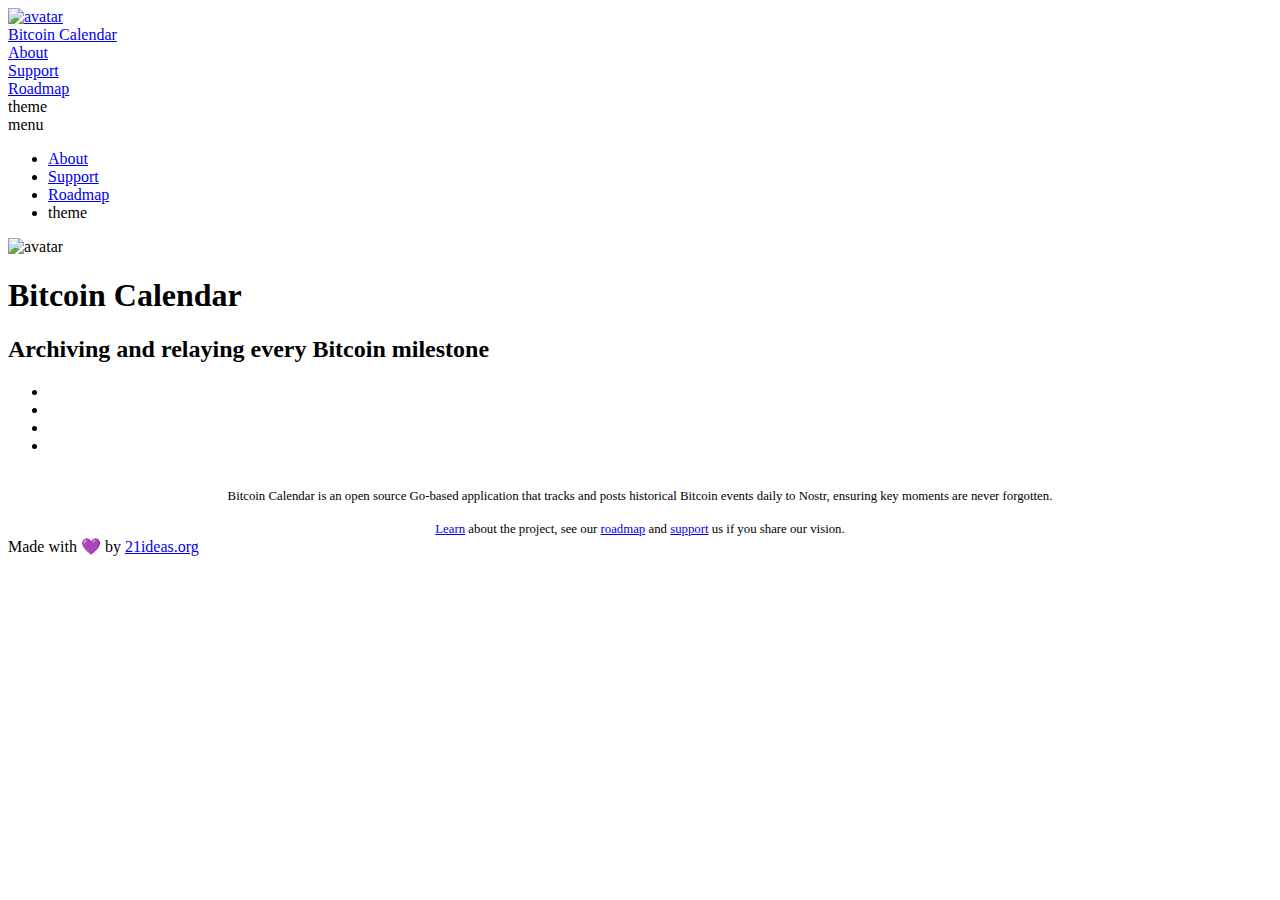
==== public/index.html @ 666875db "interface updates" ====
<!DOCTYPE html>
<html lang="en"><head>
	<meta name="generator" content="Hugo 0.144.2"><script src="/livereload.js?mindelay=10&amp;v=2&amp;port=1313&amp;path=livereload" data-no-instant defer></script>
    <meta charset="utf-8">
    <meta name="viewport" content="width=device-width, initial-scale=1">

    <style>
        :root {
            --accent-color: #FF9500;
            --font-size: 17.5px;
        }
    </style>

    
    
    
    
    
    

    
    <title>Bitcoin Calendar</title>
    <meta name="description" content="Track Bitcoin events, conferences, and important dates">
    <meta name="keywords" content=''>

    <meta property="og:url" content="http://localhost:1313/">
    <meta property="og:type" content="website">
    <meta property="og:title" content="Bitcoin Calendar">
    <meta property="og:description" content="Track Bitcoin events, conferences, and important dates">
    <meta property="og:image" content="https://i.nostr.build/mQqmb4iclGFrXjhT.png">
    <meta property="og:image:secure_url" content="https://i.nostr.build/mQqmb4iclGFrXjhT.png">

    <meta name="twitter:card" content="summary_large_image">
    <meta name="twitter:title" content="Bitcoin Calendar">
    <meta name="twitter:description" content="Track Bitcoin events, conferences, and important dates">
    <meta property="twitter:domain" content="http://localhost:1313/">
    <meta property="twitter:url" content="http://localhost:1313/">
    <meta name="twitter:image" content="https://i.nostr.build/mQqmb4iclGFrXjhT.png">

    
    <link rel="canonical" href="http://localhost:1313/">

    
    <link rel="stylesheet" type="text/css" href="/css/normalize.min.css" media="print">

    
    <link rel="stylesheet" type="text/css" href="/css/main.min.css">

    
    <link id="dark-theme" rel="stylesheet" href="/css/dark.min.css">

    
    <script src="/js/bundle.min.a036ebe92c17ea3f0c07761c2135b82bec6f37c8efb7f49ddad1f28c22fc4769.js" integrity="sha256-oDbr6SwX6j8MB3YcITW4K&#43;xvN8jvt/Sd2tHyjCL8R2k="></script>

    
    
</head>
<body>
        <script>
            
            setThemeByUserPref();
        </script><header class="header">
    <nav class="header-nav">

        
        <div class="avatar">
            <a href="http://localhost:1313/">
                <img src='https://i.nostr.build/mQqmb4iclGFrXjhT.png' alt="avatar">
            </a>
        </div>
        

        <div class="nav-title">
            <a class="nav-brand" href="http://localhost:1313/">Bitcoin Calendar</a>
        </div>

        <div class="nav-links">
            
            <div class="nav-link">
                <a href="http://localhost:1313/about/" aria-label="" ><span data-feather='info'></span> About </a>
            </div>
            
            <div class="nav-link">
                <a href="http://localhost:1313/support/" aria-label="" ><span data-feather='zap'></span> Support </a>
            </div>
            
            <div class="nav-link">
                <a href="http://localhost:1313/roadmap/" aria-label="" ><span data-feather='map'></span> Roadmap </a>
            </div>
            

            <span class="nav-icons-divider"></span>
            <div class="nav-link dark-theme-toggle">
                <span class="sr-only dark-theme-toggle-screen-reader-target">theme</span>
                <a aria-hidden="true" role="switch">
                    <span class="theme-toggle-icon" data-feather="moon"></span>
                </a>
            </div>

            <div class="nav-link" id="hamburger-menu-toggle">
                <span class="sr-only hamburger-menu-toggle-screen-reader-target">menu</span>
                <a aria-checked="false" aria-labelledby="hamburger-menu-toggle" id="hamburger-menu-toggle-target" role="switch">
                    <span data-feather="menu"></span>
                </a>
            </div>

            
            <ul class="nav-hamburger-list visibility-hidden">
                
                <li class="nav-item">
                    <a href="http://localhost:1313/about/" ><span data-feather='info'></span> About </a>
                </li>
                
                <li class="nav-item">
                    <a href="http://localhost:1313/support/" ><span data-feather='zap'></span> Support </a>
                </li>
                
                <li class="nav-item">
                    <a href="http://localhost:1313/roadmap/" ><span data-feather='map'></span> Roadmap </a>
                </li>
                
                <li class="nav-item dark-theme-toggle">
                    <span class="sr-only dark-theme-toggle-screen-reader-target">theme</span>
                    <a role="switch">
                        <span class="theme-toggle-icon" data-feather="moon"></span>
                    </a>
                </li>
            </ul>

        </div>
    </nav>
</header>
<main id="content">
<section class="home-about">
	<div class="avatar">
        
        <img class=size-m src='https://i.nostr.build/mQqmb4iclGFrXjhT.png' alt="avatar">
        
	</div>

    <h1>Bitcoin Calendar</h1>
    
        <h2>Archiving and relaying every Bitcoin milestone</h2>
    

</section>

<div class="flex-break"></div>


<div class="gk-social-icons">
    <ul class="gk-social-icons-list">
        
        <li class="gk-social-icon">
            <a href="https://njump.me/npub1tcalvjvswjh5rwhr3gywmfjzghthexjpddzvlxre9wxfqz4euqys0309hn"  aria-label="Learn more on nostr">
                <img class="svg-inject" src="/svg/icons/nostr.svg" alt="">
            </a>
        </li>
        
        <li class="gk-social-icon">
            <a href="https://github.com/bitcoin21ideas/calendar-bot"  aria-label="Learn more on github">
                <img class="svg-inject" src="/svg/icons/github.svg" alt="">
            </a>
        </li>
        
        <li class="gk-social-icon">
            <a href="mailto:bitcoin-calendar@proton.me"  aria-label="Learn more on email">
                <img class="svg-inject" src="/svg/icons/email.svg" alt="">
            </a>
        </li>
        
        <li class="gk-social-icon">
            <a href="https://zapmeacoffee.com/npub1tcalvjvswjh5rwhr3gywmfjzghthexjpddzvlxre9wxfqz4euqys0309hn"  aria-label="Learn more on bolt">
                <img class="svg-inject" src="/svg/icons/bolt.svg" alt="">
            </a>
        </li>
        
    </ul>
</div>



        <section class="home-content">
            <br>

<div style="text-align: center; font-weight: normal; font-size: 0.8em;">
    
Bitcoin Calendar is an open source Go-based application that tracks and posts historical Bitcoin events daily to Nostr, ensuring key moments are never forgotten.

</div> 
<br>

<div style="text-align: center; font-weight: normal; font-size: 0.8em;">
    
    <a href="/about/">Learn</a> about the project, see our <a href="/roadmap/">roadmap</a> and <a href="/support/">support</a> us if you share our vision.

</div> 

        </section>




        </main><footer class="footer">
    
    

    

    

    

    <span>
        Made with 💜 by <a target="_blank" href="https://21ideas.org/en/">21ideas.org</a>
    </span>
</footer>
</body>
</html>
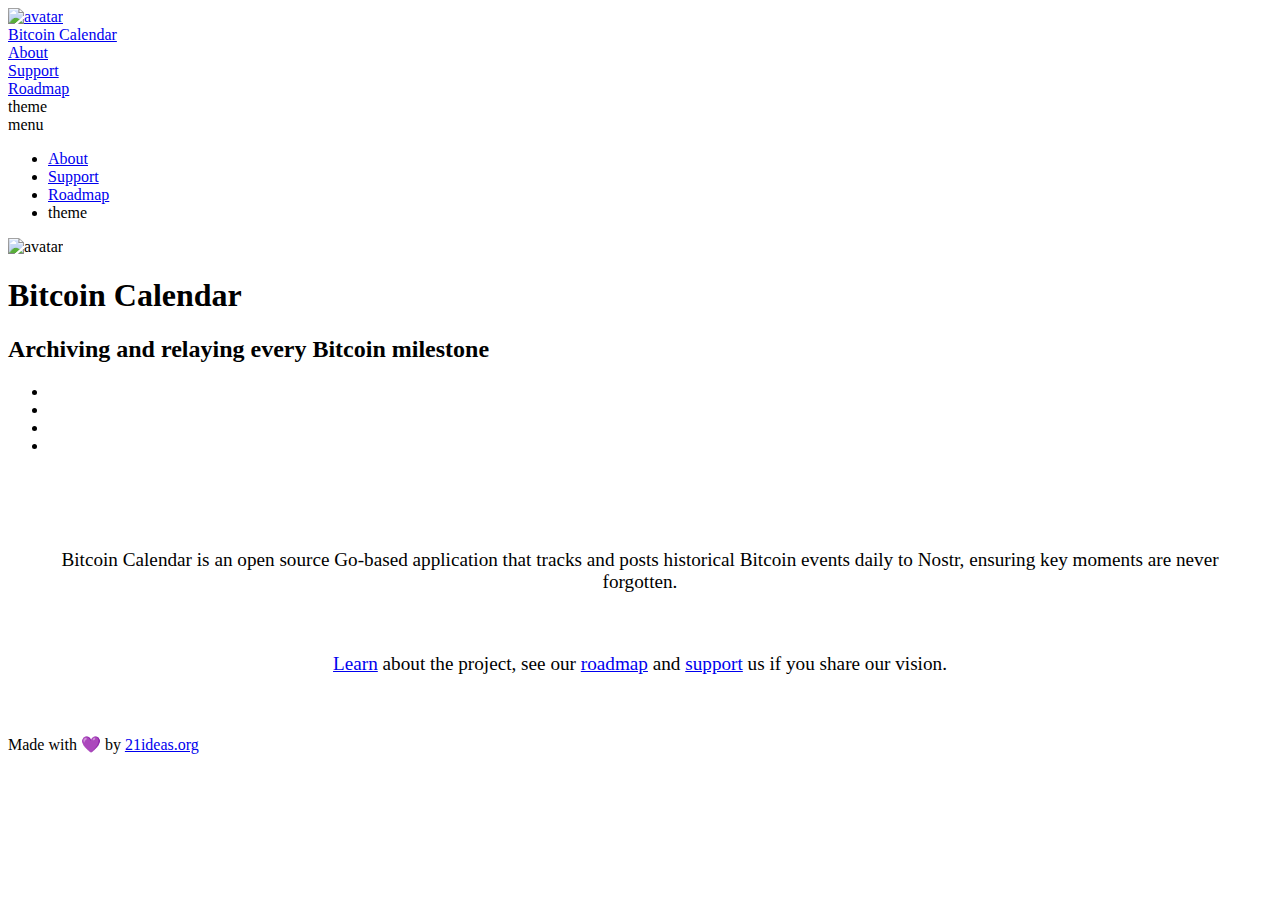
==== commit fc6ca25e: "Fixed Nostr addresses" ====
--- a/public/index.html
+++ b/public/index.html
@@ -1,6 +1,6 @@
 <!DOCTYPE html>
 <html lang="en"><head>
-	<meta name="generator" content="Hugo 0.144.2"><script src="/livereload.js?mindelay=10&amp;v=2&amp;port=1313&amp;path=livereload" data-no-instant defer></script>
+	<meta name="generator" content="Hugo 0.144.2"><script src="/livereload.js?mindelay=10&amp;v=2&amp;port=59717&amp;path=livereload" data-no-instant defer></script>
     <meta charset="utf-8">
     <meta name="viewport" content="width=device-width, initial-scale=1">
 
@@ -23,7 +23,7 @@
     <meta name="description" content="Track Bitcoin events, conferences, and important dates">
     <meta name="keywords" content=''>
 
-    <meta property="og:url" content="http://localhost:1313/">
+    <meta property="og:url" content="http://localhost:59717/">
     <meta property="og:type" content="website">
     <meta property="og:title" content="Bitcoin Calendar">
     <meta property="og:description" content="Track Bitcoin events, conferences, and important dates">
@@ -33,12 +33,12 @@
     <meta name="twitter:card" content="summary_large_image">
     <meta name="twitter:title" content="Bitcoin Calendar">
     <meta name="twitter:description" content="Track Bitcoin events, conferences, and important dates">
-    <meta property="twitter:domain" content="http://localhost:1313/">
-    <meta property="twitter:url" content="http://localhost:1313/">
+    <meta property="twitter:domain" content="http://localhost:59717/">
+    <meta property="twitter:url" content="http://localhost:59717/">
     <meta name="twitter:image" content="https://i.nostr.build/mQqmb4iclGFrXjhT.png">
 
     
-    <link rel="canonical" href="http://localhost:1313/">
+    <link rel="canonical" href="http://localhost:59717/">
 
     
     <link rel="stylesheet" type="text/css" href="/css/normalize.min.css" media="print">
@@ -64,28 +64,28 @@
 
         
         <div class="avatar">
-            <a href="http://localhost:1313/">
+            <a href="http://localhost:59717/">
                 <img src='https://i.nostr.build/mQqmb4iclGFrXjhT.png' alt="avatar">
             </a>
         </div>
         
 
         <div class="nav-title">
-            <a class="nav-brand" href="http://localhost:1313/">Bitcoin Calendar</a>
+            <a class="nav-brand" href="http://localhost:59717/">Bitcoin Calendar</a>
         </div>
 
         <div class="nav-links">
             
             <div class="nav-link">
-                <a href="http://localhost:1313/about/" aria-label="" ><span data-feather='info'></span> About </a>
+                <a href="http://localhost:59717/about/" aria-label="" ><span data-feather='info'></span> About </a>
             </div>
             
             <div class="nav-link">
-                <a href="http://localhost:1313/support/" aria-label="" ><span data-feather='zap'></span> Support </a>
+                <a href="http://localhost:59717/support/" aria-label="" ><span data-feather='zap'></span> Support </a>
             </div>
             
             <div class="nav-link">
-                <a href="http://localhost:1313/roadmap/" aria-label="" ><span data-feather='map'></span> Roadmap </a>
+                <a href="http://localhost:59717/roadmap/" aria-label="" ><span data-feather='map'></span> Roadmap </a>
             </div>
             
 
@@ -108,15 +108,15 @@
             <ul class="nav-hamburger-list visibility-hidden">
                 
                 <li class="nav-item">
-                    <a href="http://localhost:1313/about/" ><span data-feather='info'></span> About </a>
+                    <a href="http://localhost:59717/about/" ><span data-feather='info'></span> About </a>
                 </li>
                 
                 <li class="nav-item">
-                    <a href="http://localhost:1313/support/" ><span data-feather='zap'></span> Support </a>
+                    <a href="http://localhost:59717/support/" ><span data-feather='zap'></span> Support </a>
                 </li>
                 
                 <li class="nav-item">
-                    <a href="http://localhost:1313/roadmap/" ><span data-feather='map'></span> Roadmap </a>
+                    <a href="http://localhost:59717/roadmap/" ><span data-feather='map'></span> Roadmap </a>
                 </li>
                 
                 <li class="nav-item dark-theme-toggle">
@@ -183,14 +183,12 @@
         <section class="home-content">
             <br>
 
-<div style="text-align: center; font-weight: normal; font-size: 0.8em;">
+<div style="text-align: center; font-weight: 100; font-size: 1.2em; margin: 60px 20px;">
     
 Bitcoin Calendar is an open source Go-based application that tracks and posts historical Bitcoin events daily to Nostr, ensuring key moments are never forgotten.
 
 </div> 
-<br>
-
-<div style="text-align: center; font-weight: normal; font-size: 0.8em;">
+<div style="text-align: center; font-weight: 100; font-size: 1.2em; margin: 60px 20px;">
     
     <a href="/about/">Learn</a> about the project, see our <a href="/roadmap/">roadmap</a> and <a href="/support/">support</a> us if you share our vision.
 
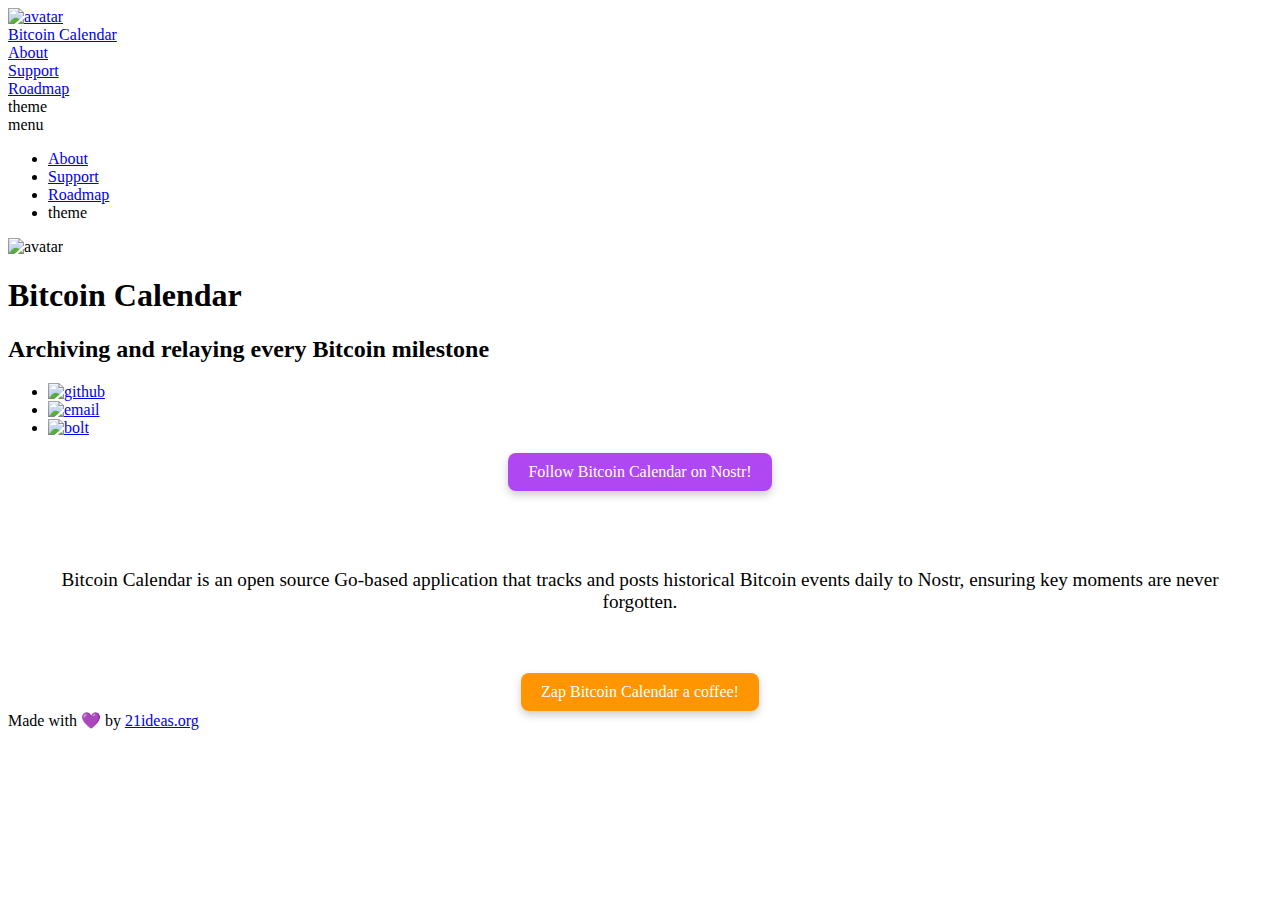
==== commit 0b5a64b0: "home page edits" ====
--- a/public/index.html
+++ b/public/index.html
@@ -1,6 +1,6 @@
 <!DOCTYPE html>
 <html lang="en"><head>
-	<meta name="generator" content="Hugo 0.144.2"><script src="/livereload.js?mindelay=10&amp;v=2&amp;port=59717&amp;path=livereload" data-no-instant defer></script>
+	<meta name="generator" content="Hugo 0.144.2"><script src="/livereload.js?mindelay=10&amp;v=2&amp;port=1313&amp;path=livereload" data-no-instant defer></script>
     <meta charset="utf-8">
     <meta name="viewport" content="width=device-width, initial-scale=1">
 
@@ -20,25 +20,25 @@
 
     
     <title>Bitcoin Calendar</title>
-    <meta name="description" content="Track Bitcoin events, conferences, and important dates">
+    <meta name="description" content="An open source project archiving and relaying every Bitcoin milestone to Nostr">
     <meta name="keywords" content=''>
 
-    <meta property="og:url" content="http://localhost:59717/">
+    <meta property="og:url" content="http://localhost:1313/">
     <meta property="og:type" content="website">
     <meta property="og:title" content="Bitcoin Calendar">
-    <meta property="og:description" content="Track Bitcoin events, conferences, and important dates">
-    <meta property="og:image" content="https://i.nostr.build/mQqmb4iclGFrXjhT.png">
-    <meta property="og:image:secure_url" content="https://i.nostr.build/mQqmb4iclGFrXjhT.png">
+    <meta property="og:description" content="An open source project archiving and relaying every Bitcoin milestone to Nostr">
+    <meta property="og:image" content="http://localhost:1313/images/bitcal-logo.png">
+    <meta property="og:image:secure_url" content="http://localhost:1313/images/bitcal-logo.png">
 
     <meta name="twitter:card" content="summary_large_image">
     <meta name="twitter:title" content="Bitcoin Calendar">
-    <meta name="twitter:description" content="Track Bitcoin events, conferences, and important dates">
-    <meta property="twitter:domain" content="http://localhost:59717/">
-    <meta property="twitter:url" content="http://localhost:59717/">
-    <meta name="twitter:image" content="https://i.nostr.build/mQqmb4iclGFrXjhT.png">
-
-    
-    <link rel="canonical" href="http://localhost:59717/">
+    <meta name="twitter:description" content="An open source project archiving and relaying every Bitcoin milestone to Nostr">
+    <meta property="twitter:domain" content="http://localhost:1313/">
+    <meta property="twitter:url" content="http://localhost:1313/">
+    <meta name="twitter:image" content="http://localhost:1313/images/bitcal-logo.png">
+
+    
+    <link rel="canonical" href="http://localhost:1313/">
 
     
     <link rel="stylesheet" type="text/css" href="/css/normalize.min.css" media="print">
@@ -54,6 +54,8 @@
 
     
     
+
+    <link rel="icon" href="/images/favicon.ico" type="image/x-icon">
 </head>
 <body>
         <script>
@@ -64,28 +66,28 @@
 
         
         <div class="avatar">
-            <a href="http://localhost:59717/">
-                <img src='https://i.nostr.build/mQqmb4iclGFrXjhT.png' alt="avatar">
+            <a href="http://localhost:1313/">
+                <img src='/images/bitcal-logo.png' alt="avatar">
             </a>
         </div>
         
 
         <div class="nav-title">
-            <a class="nav-brand" href="http://localhost:59717/">Bitcoin Calendar</a>
+            <a class="nav-brand" href="http://localhost:1313/">Bitcoin Calendar</a>
         </div>
 
         <div class="nav-links">
             
             <div class="nav-link">
-                <a href="http://localhost:59717/about/" aria-label="" ><span data-feather='info'></span> About </a>
+                <a href="http://localhost:1313/about/" aria-label="" ><span data-feather='info'></span> About </a>
             </div>
             
             <div class="nav-link">
-                <a href="http://localhost:59717/support/" aria-label="" ><span data-feather='zap'></span> Support </a>
+                <a href="http://localhost:1313/support/" aria-label="" ><span data-feather='zap'></span> Support </a>
             </div>
             
             <div class="nav-link">
-                <a href="http://localhost:59717/roadmap/" aria-label="" ><span data-feather='map'></span> Roadmap </a>
+                <a href="http://localhost:1313/roadmap/" aria-label="" ><span data-feather='map'></span> Roadmap </a>
             </div>
             
 
@@ -108,15 +110,15 @@
             <ul class="nav-hamburger-list visibility-hidden">
                 
                 <li class="nav-item">
-                    <a href="http://localhost:59717/about/" ><span data-feather='info'></span> About </a>
+                    <a href="http://localhost:1313/about/" ><span data-feather='info'></span> About </a>
                 </li>
                 
                 <li class="nav-item">
-                    <a href="http://localhost:59717/support/" ><span data-feather='zap'></span> Support </a>
+                    <a href="http://localhost:1313/support/" ><span data-feather='zap'></span> Support </a>
                 </li>
                 
                 <li class="nav-item">
-                    <a href="http://localhost:59717/roadmap/" ><span data-feather='map'></span> Roadmap </a>
+                    <a href="http://localhost:1313/roadmap/" ><span data-feather='map'></span> Roadmap </a>
                 </li>
                 
                 <li class="nav-item dark-theme-toggle">
@@ -134,7 +136,7 @@
 <section class="home-about">
 	<div class="avatar">
         
-        <img class=size-m src='https://i.nostr.build/mQqmb4iclGFrXjhT.png' alt="avatar">
+        <img class=size-s src='/images/bitcal-logo.png' alt="avatar">
         
 	</div>
 
@@ -152,26 +154,20 @@
     <ul class="gk-social-icons-list">
         
         <li class="gk-social-icon">
-            <a href="https://njump.me/npub1tcalvjvswjh5rwhr3gywmfjzghthexjpddzvlxre9wxfqz4euqys0309hn"  aria-label="Learn more on nostr">
-                <img class="svg-inject" src="/svg/icons/nostr.svg" alt="">
+            <a href="https://github.com/bitcoin21ideas/calendar-bot" aria-label="Learn more on github">
+                <img class="svg-inject" src="/themes/gokarna/static/svg/icons/github-dark.svg" alt="github">
             </a>
         </li>
         
         <li class="gk-social-icon">
-            <a href="https://github.com/bitcoin21ideas/calendar-bot"  aria-label="Learn more on github">
-                <img class="svg-inject" src="/svg/icons/github.svg" alt="">
+            <a href="mailto:bitcoin-calendar@proton.me" aria-label="Learn more on email">
+                <img class="svg-inject" src="/themes/gokarna/static/svg/icons/email-dark.svg" alt="email">
             </a>
         </li>
         
         <li class="gk-social-icon">
-            <a href="mailto:bitcoin-calendar@proton.me"  aria-label="Learn more on email">
-                <img class="svg-inject" src="/svg/icons/email.svg" alt="">
-            </a>
-        </li>
-        
-        <li class="gk-social-icon">
-            <a href="https://zapmeacoffee.com/npub1tcalvjvswjh5rwhr3gywmfjzghthexjpddzvlxre9wxfqz4euqys0309hn"  aria-label="Learn more on bolt">
-                <img class="svg-inject" src="/svg/icons/bolt.svg" alt="">
+            <a href="https://zapmeacoffee.com/npub1tcalvjvswjh5rwhr3gywmfjzghthexjpddzvlxre9wxfqz4euqys0309hn" aria-label="Learn more on bolt">
+                <img class="svg-inject" src="/themes/gokarna/static/svg/icons/bolt-dark.svg" alt="bolt">
             </a>
         </li>
         
@@ -181,18 +177,56 @@
 
 
         <section class="home-content">
-            <br>
+            <div style="text-align: center;">
+    <a href="https://example.com" class="custom-button">Follow Bitcoin Calendar on Nostr!</a>
+</div>
+
+<style>
+.custom-button {
+    display: inline-block;
+    padding: 10px 20px;
+    background-color: #AF47F3;  
+    color: white;  
+    text-decoration: none;  
+    border-radius: 8px;  
+    box-shadow: 0 4px 8px rgba(0, 0, 0, 0.2);  
+    transition: background-color 0.3s, transform 0.3s;  
+}
+
+.custom-button:hover {
+    transform: translateY(-2px);  
+    font-weight: bold;  
+    color: white;
+}
+</style> 
+<br>
 
 <div style="text-align: center; font-weight: 100; font-size: 1.2em; margin: 60px 20px;">
     
 Bitcoin Calendar is an open source Go-based application that tracks and posts historical Bitcoin events daily to Nostr, ensuring key moments are never forgotten.
 
 </div> 
-<div style="text-align: center; font-weight: 100; font-size: 1.2em; margin: 60px 20px;">
-    
-    <a href="/about/">Learn</a> about the project, see our <a href="/roadmap/">roadmap</a> and <a href="/support/">support</a> us if you share our vision.
-
-</div> 
+<div style="text-align: center;">
+    <a href="https://example.com" class="custom-button" style="background-color: #FF9500;">Zap Bitcoin Calendar a coffee!</a>
+</div>
+
+<style>
+.custom-button {
+    display: inline-block;
+    padding: 10px 20px;
+    color: white;  
+    text-decoration: none;  
+    border-radius: 8px;  
+    box-shadow: 0 4px 8px rgba(0, 0, 0, 0.2);  
+    transition: background-color 0.3s, transform 0.3s;  
+}
+
+.custom-button:hover {
+    transform: translateY(-2px);  
+    font-weight: bold;  
+    color: white;  
+}
+</style>
 
         </section>
 
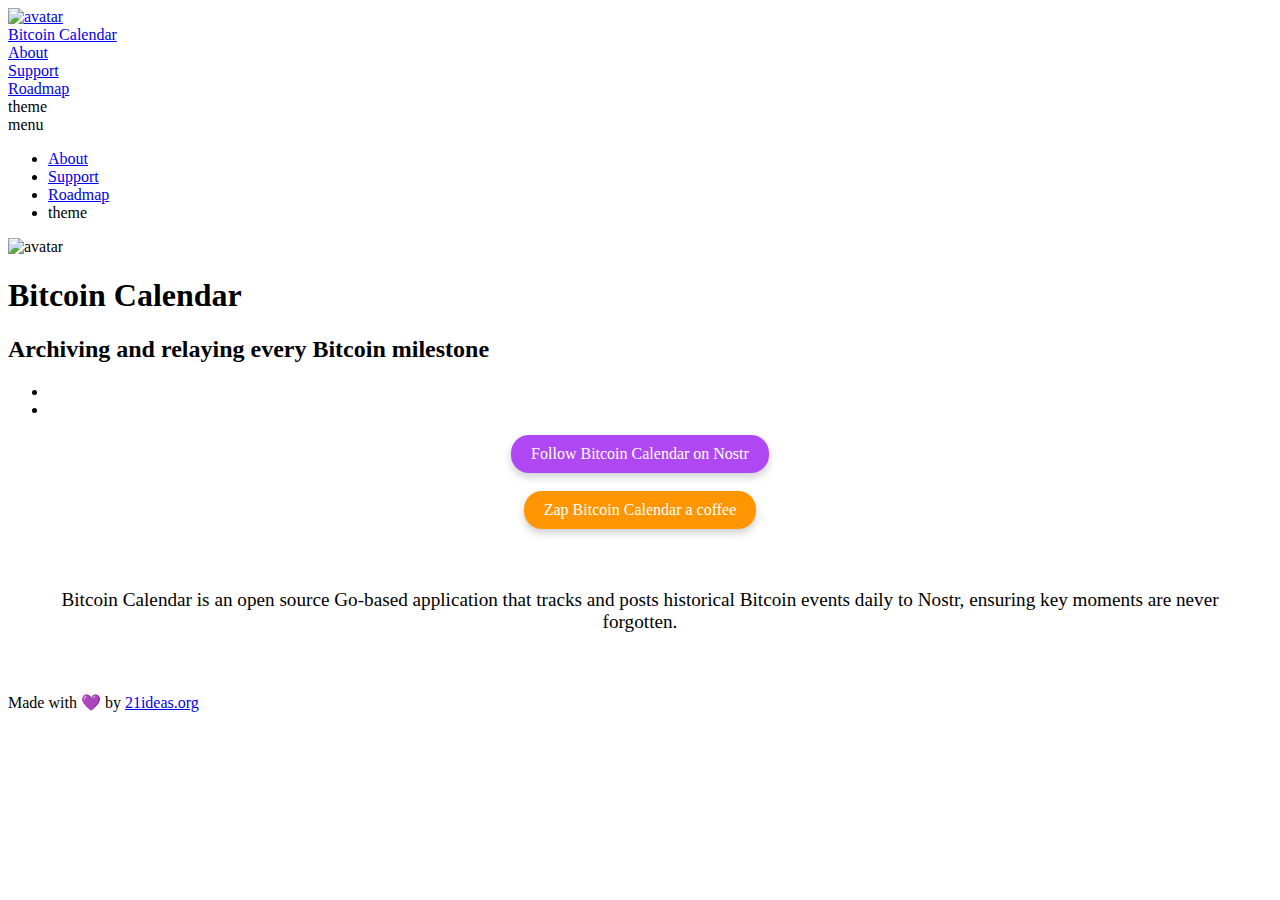
==== commit d9d4c36d: "Updated Nostr and Zap buttons, Support and About pages" ====
--- a/public/index.html
+++ b/public/index.html
@@ -54,8 +54,6 @@
 
     
     
-
-    <link rel="icon" href="/images/favicon.ico" type="image/x-icon">
 </head>
 <body>
         <script>
@@ -154,23 +152,17 @@
     <ul class="gk-social-icons-list">
         
         <li class="gk-social-icon">
-            <a href="https://github.com/bitcoin21ideas/calendar-bot" aria-label="Learn more on github">
-                <img class="svg-inject" src="/themes/gokarna/static/svg/icons/github-dark.svg" alt="github">
+            <a href="https://github.com/bitcoin21ideas/calendar-bot"  aria-label="Learn more on github">
+                <img class="svg-inject" src="/svg/icons/github.svg" alt="">
             </a>
         </li>
         
         <li class="gk-social-icon">
-            <a href="mailto:bitcoin-calendar@proton.me" aria-label="Learn more on email">
-                <img class="svg-inject" src="/themes/gokarna/static/svg/icons/email-dark.svg" alt="email">
+            <a href="mailto:bitcoin-calendar@proton.me"  aria-label="Learn more on email">
+                <img class="svg-inject" src="/svg/icons/email.svg" alt="">
             </a>
         </li>
         
-        <li class="gk-social-icon">
-            <a href="https://zapmeacoffee.com/npub1tcalvjvswjh5rwhr3gywmfjzghthexjpddzvlxre9wxfqz4euqys0309hn" aria-label="Learn more on bolt">
-                <img class="svg-inject" src="/themes/gokarna/static/svg/icons/bolt-dark.svg" alt="bolt">
-            </a>
-        </li>
-        
     </ul>
 </div>
 
@@ -178,7 +170,7 @@
 
         <section class="home-content">
             <div style="text-align: center;">
-    <a href="https://example.com" class="custom-button">Follow Bitcoin Calendar on Nostr!</a>
+    <a href="https://njump.me/npub1tcalvjvswjh5rwhr3gywmfjzghthexjpddzvlxre9wxfqz4euqys0309hn" class="custom-button">Follow Bitcoin Calendar on Nostr</a>
 </div>
 
 <style>
@@ -188,7 +180,7 @@
     background-color: #AF47F3;  
     color: white;  
     text-decoration: none;  
-    border-radius: 8px;  
+    border-radius: 18px;  
     box-shadow: 0 4px 8px rgba(0, 0, 0, 0.2);  
     transition: background-color 0.3s, transform 0.3s;  
 }
@@ -199,15 +191,11 @@
     color: white;
 }
 </style> 
+
 <br>
 
-<div style="text-align: center; font-weight: 100; font-size: 1.2em; margin: 60px 20px;">
-    
-Bitcoin Calendar is an open source Go-based application that tracks and posts historical Bitcoin events daily to Nostr, ensuring key moments are never forgotten.
-
-</div> 
 <div style="text-align: center;">
-    <a href="https://example.com" class="custom-button" style="background-color: #FF9500;">Zap Bitcoin Calendar a coffee!</a>
+    <a href="https://zapmeacoffee.com/npub1tcalvjvswjh5rwhr3gywmfjzghthexjpddzvlxre9wxfqz4euqys0309hn" class="custom-button" style="background-color: #FF9500;">Zap Bitcoin Calendar a coffee</a>
 </div>
 
 <style>
@@ -216,7 +204,7 @@
     padding: 10px 20px;
     color: white;  
     text-decoration: none;  
-    border-radius: 8px;  
+    border-radius: 18px;  
     box-shadow: 0 4px 8px rgba(0, 0, 0, 0.2);  
     transition: background-color 0.3s, transform 0.3s;  
 }
@@ -227,6 +215,12 @@
     color: white;  
 }
 </style>
+
+<div style="text-align: center; font-weight: 100; font-size: 1.2em; margin: 60px 20px;">
+    
+Bitcoin Calendar is an open source Go-based application that tracks and posts historical Bitcoin events daily to Nostr, ensuring key moments are never forgotten.
+
+</div> 
 
         </section>
 
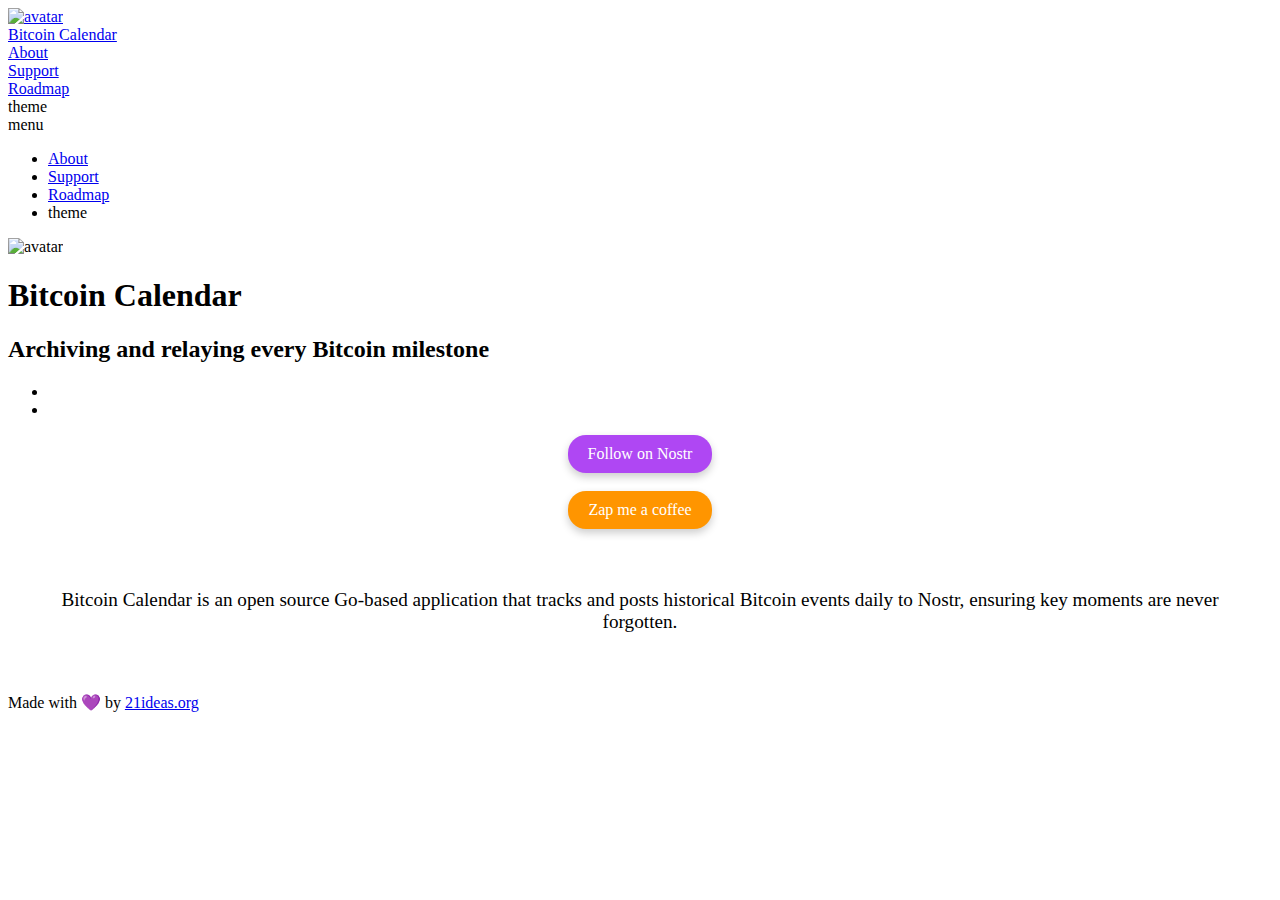
==== commit 5e903114: "changed buttons" ====
--- a/public/index.html
+++ b/public/index.html
@@ -170,7 +170,7 @@
 
         <section class="home-content">
             <div style="text-align: center;">
-    <a href="https://njump.me/npub1tcalvjvswjh5rwhr3gywmfjzghthexjpddzvlxre9wxfqz4euqys0309hn" class="custom-button">Follow Bitcoin Calendar on Nostr</a>
+    <a href="https://njump.me/npub1tcalvjvswjh5rwhr3gywmfjzghthexjpddzvlxre9wxfqz4euqys0309hn" class="custom-button">Follow on Nostr</a>
 </div>
 
 <style>
@@ -195,7 +195,7 @@
 <br>
 
 <div style="text-align: center;">
-    <a href="https://zapmeacoffee.com/npub1tcalvjvswjh5rwhr3gywmfjzghthexjpddzvlxre9wxfqz4euqys0309hn" class="custom-button" style="background-color: #FF9500;">Zap Bitcoin Calendar a coffee</a>
+    <a href="https://zapmeacoffee.com/npub1tcalvjvswjh5rwhr3gywmfjzghthexjpddzvlxre9wxfqz4euqys0309hn" class="custom-button" style="background-color: #FF9500;">Zap me a coffee</a>
 </div>
 
 <style>
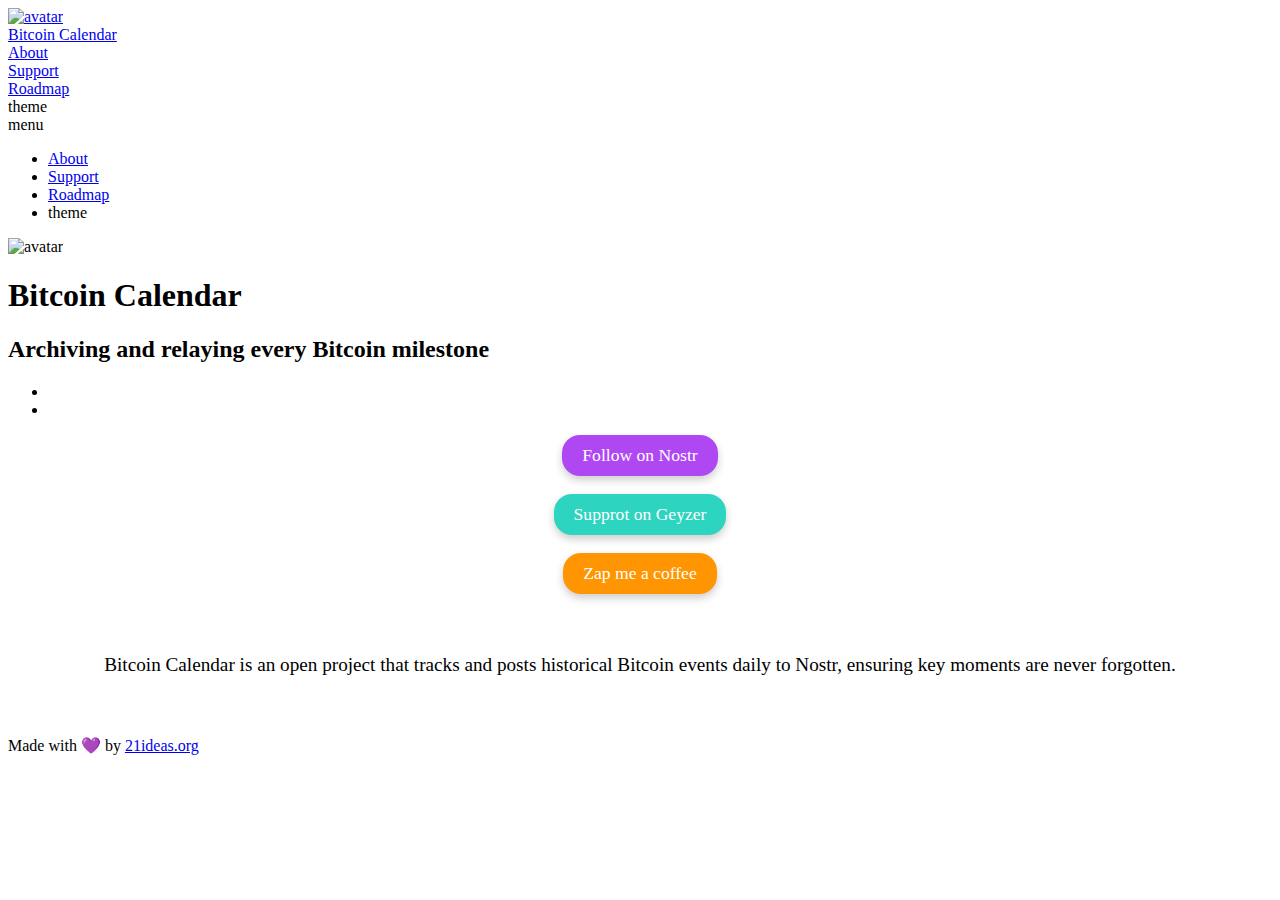
==== commit f835c753: "added geyser links" ====
--- a/public/index.html
+++ b/public/index.html
@@ -20,19 +20,19 @@
 
     
     <title>Bitcoin Calendar</title>
-    <meta name="description" content="An open source project archiving and relaying every Bitcoin milestone to Nostr">
+    <meta name="description" content="The most extensive historical Bitcoin event archive relaying every Bitcoin milestone to Nostr">
     <meta name="keywords" content=''>
 
     <meta property="og:url" content="http://localhost:1313/">
     <meta property="og:type" content="website">
     <meta property="og:title" content="Bitcoin Calendar">
-    <meta property="og:description" content="An open source project archiving and relaying every Bitcoin milestone to Nostr">
+    <meta property="og:description" content="The most extensive historical Bitcoin event archive relaying every Bitcoin milestone to Nostr">
     <meta property="og:image" content="http://localhost:1313/images/bitcal-logo.png">
     <meta property="og:image:secure_url" content="http://localhost:1313/images/bitcal-logo.png">
 
     <meta name="twitter:card" content="summary_large_image">
     <meta name="twitter:title" content="Bitcoin Calendar">
-    <meta name="twitter:description" content="An open source project archiving and relaying every Bitcoin milestone to Nostr">
+    <meta name="twitter:description" content="The most extensive historical Bitcoin event archive relaying every Bitcoin milestone to Nostr">
     <meta property="twitter:domain" content="http://localhost:1313/">
     <meta property="twitter:url" content="http://localhost:1313/">
     <meta name="twitter:image" content="http://localhost:1313/images/bitcal-logo.png">
@@ -195,6 +195,30 @@
 <br>
 
 <div style="text-align: center;">
+    <a href="https://geyser.fund/project/bitcoincalendar" class="custom-button" style="background-color: #2DD4BF;">Supprot on Geyzer</a>
+</div>
+
+<style>
+.custom-button {
+    display: inline-block;
+    padding: 20px 40px;
+    font-size: 1.1rem;  
+    color: white;  
+    text-decoration: none;  
+    border-radius: 18px;  
+    box-shadow: 0 4px 8px rgba(0, 0, 0, 0.2);  
+    transition: background-color 0.3s, transform 0.3s;  
+}
+
+.custom-button:hover {
+    transform: translateY(-2px);  
+    font-weight: bold;  
+    color: white;  
+}
+</style>
+<br>
+
+<div style="text-align: center;">
     <a href="https://zapmeacoffee.com/npub1tcalvjvswjh5rwhr3gywmfjzghthexjpddzvlxre9wxfqz4euqys0309hn" class="custom-button" style="background-color: #FF9500;">Zap me a coffee</a>
 </div>
 
@@ -218,7 +242,7 @@
 
 <div style="text-align: center; font-weight: 100; font-size: 1.2em; margin: 60px 20px;">
     
-Bitcoin Calendar is an open source Go-based application that tracks and posts historical Bitcoin events daily to Nostr, ensuring key moments are never forgotten.
+Bitcoin Calendar is an open project that tracks and posts historical Bitcoin events daily to Nostr, ensuring key moments are never forgotten.
 
 </div> 
 
